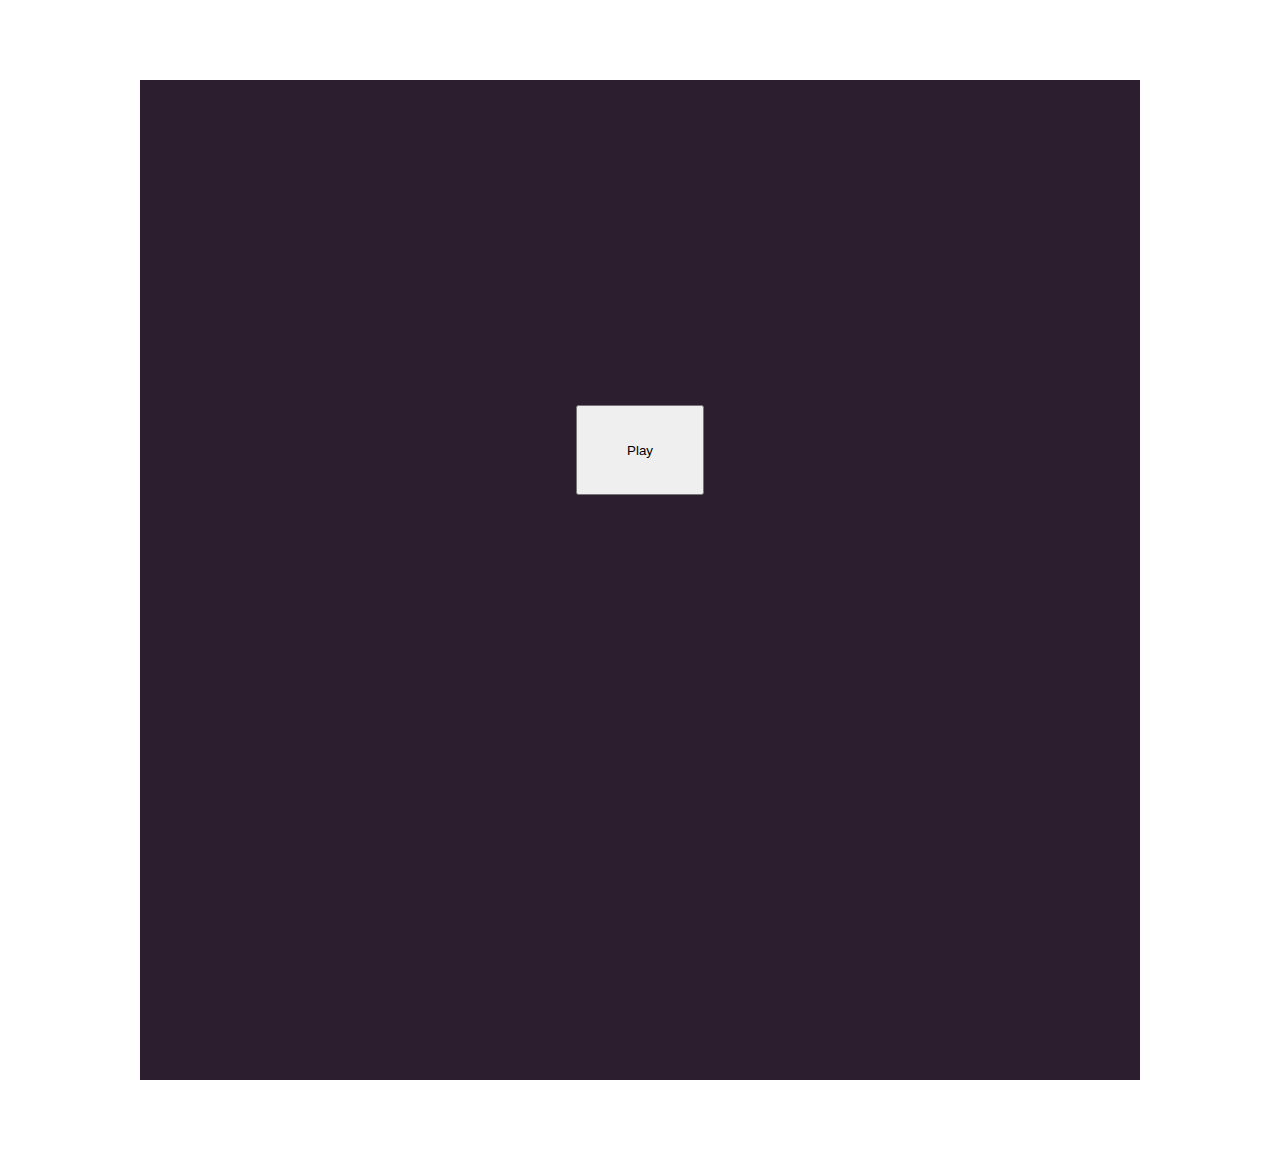
==== bonus/index.html @ 1b05e525 "added bonus folder" ====
<!DOCTYPE html>
<html lang="en">
    
    <head>
        <meta charset="UTF-8">
        <meta name="viewport" content="width=device-width, initial-scale=1.0">
        <link rel="stylesheet" href="css/style.css">
        <title>Griglia Campo Minato</title>
        <link href="https://cdn.jsdelivr.net/npm/bootstrap@5.3.2/dist/css/bootstrap.min.css" rel="stylesheet" integrity="sha384-T3c6CoIi6uLrA9TneNEoa7RxnatzjcDSCmG1MXxSR1GAsXEV/Dwwykc2MPK8M2HN" crossorigin="anonymous">
    </head>
    
    <body>

        <div id="wrapper" class="d-none">

        </div>
        <button class="btn btn-outline-danger fs-1">Play</button>

        <script src="js/script.js"></script>
    </body>

</html>
---- bonus/css/style.css ----
:root {
    --chili-red: #e3170aff;
    --celadon: #a9e5bbff;
    --vanilla: #fcf6b1ff;
    --xanthous: #f7b32bff;
    --dark-purple: #2d1e2fff;
}

/* utility */

button {
    width: 10%;
    height: 10%;
    position: absolute;
    top: 50%;
    left: 50%;
    transform: translate(-50%, -50%);
}
#wrapper {
    margin: 80px auto;
    background-color: var(--dark-purple);
    height: 1000px;
    width: 1000px;
    display: flex;
    flex-wrap: wrap;
}
.square {
    border: 1px solid var(--dark-purple);
    background-color: var(--vanilla);
    width: calc(100% / 10);
    height: calc(100% / 10);
}

/* colors */

.bg-sky {
    background-color: skyblue;
}
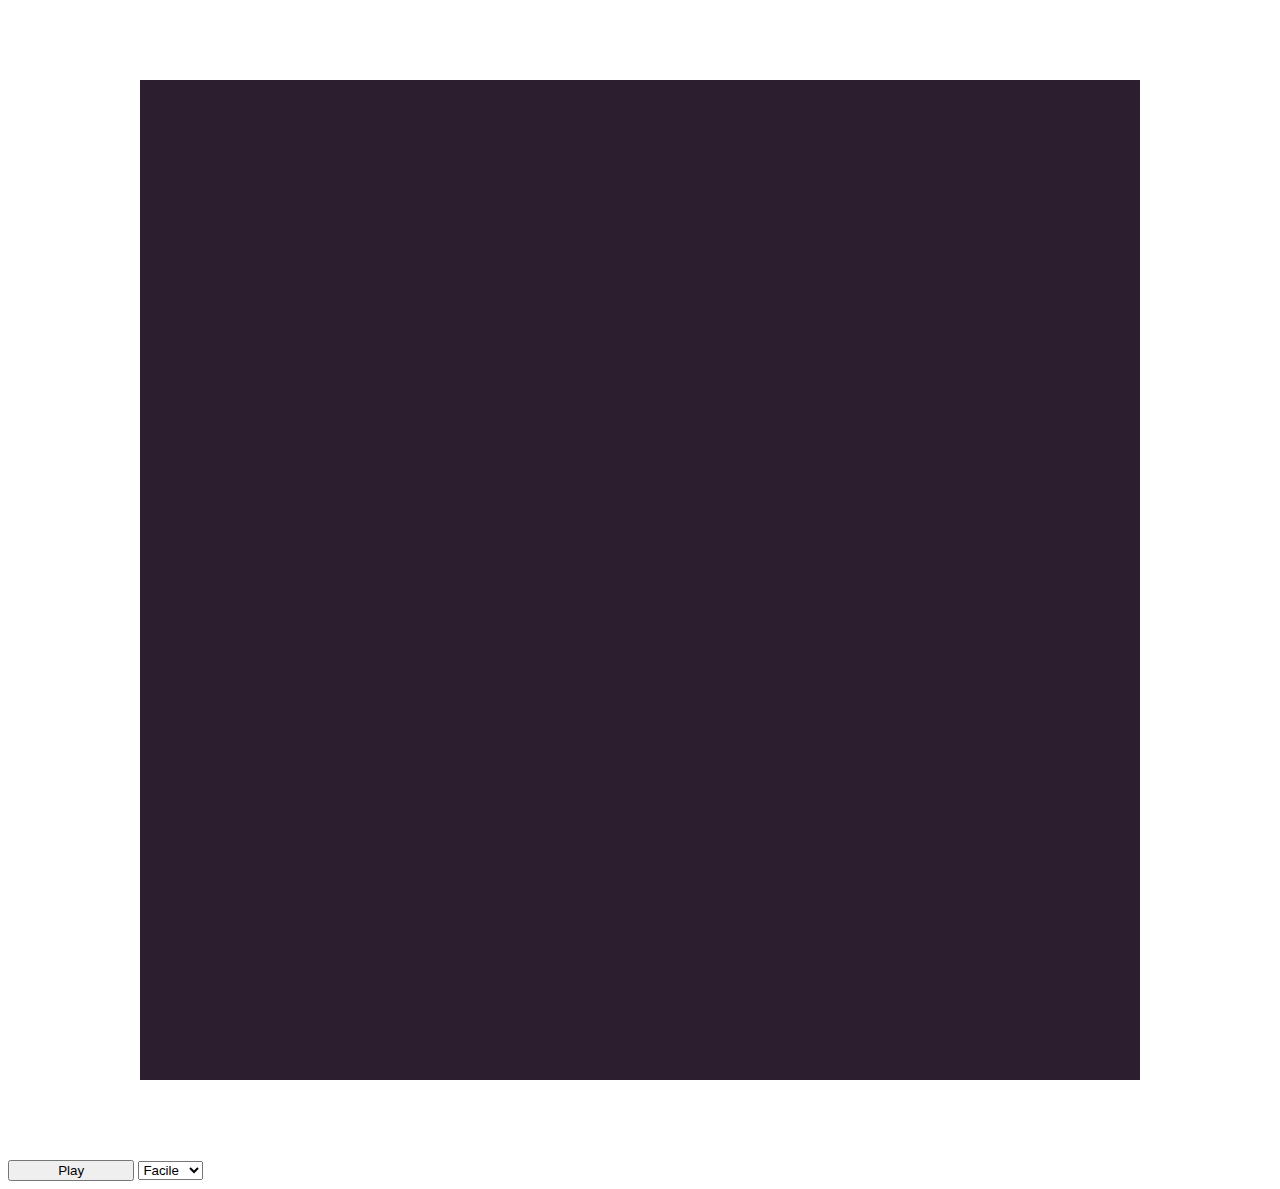
==== commit 3673cba2: "added "bonus" function" ====
--- a/bonus/index.html
+++ b/bonus/index.html
@@ -9,12 +9,18 @@
         <link href="https://cdn.jsdelivr.net/npm/bootstrap@5.3.2/dist/css/bootstrap.min.css" rel="stylesheet" integrity="sha384-T3c6CoIi6uLrA9TneNEoa7RxnatzjcDSCmG1MXxSR1GAsXEV/Dwwykc2MPK8M2HN" crossorigin="anonymous">
     </head>
     
-    <body>
+    <body class="d-flex justify-content-center align-items-center flex-column vw-100 vh-100">
 
+        
         <div id="wrapper" class="d-none">
 
         </div>
-        <button class="btn btn-outline-danger fs-1">Play</button>
+        <button class="btn btn-outline-danger fs-1 mb-3">Play</button>
+        <select>
+            <option value="100">Facile</option>
+            <option value="81">Medio</option>
+            <option value="49">Difficile</option>
+        </select>
 
         <script src="js/script.js"></script>
     </body>
--- a/bonus/css/style.css
+++ b/bonus/css/style.css
@@ -8,14 +8,6 @@
 
 /* utility */
 
-button {
-    width: 10%;
-    height: 10%;
-    position: absolute;
-    top: 50%;
-    left: 50%;
-    transform: translate(-50%, -50%);
-}
 #wrapper {
     margin: 80px auto;
     background-color: var(--dark-purple);
@@ -27,8 +19,11 @@
 .square {
     border: 1px solid var(--dark-purple);
     background-color: var(--vanilla);
-    width: calc(100% / 10);
-    height: calc(100% / 10);
+    cursor: pointer;
+}
+button {
+    width: 10%;
+    height: 10%;
 }
 
 /* colors */
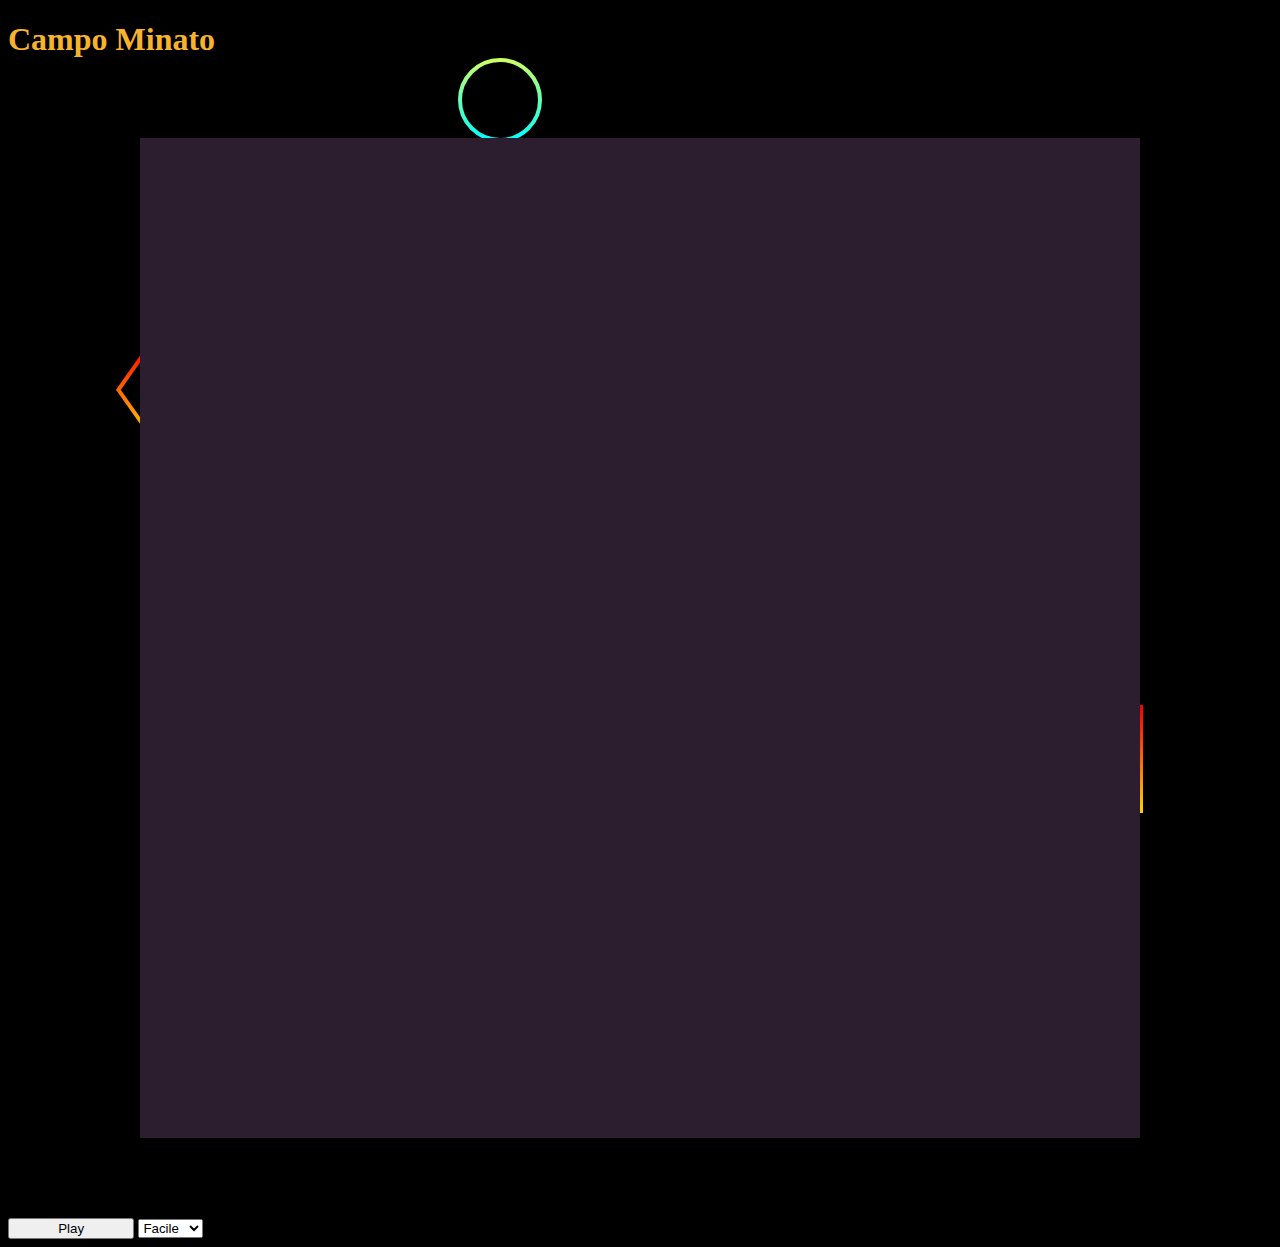
==== commit d7d88997: "added style && returnButton" ====
--- a/bonus/index.html
+++ b/bonus/index.html
@@ -4,6 +4,7 @@
     <head>
         <meta charset="UTF-8">
         <meta name="viewport" content="width=device-width, initial-scale=1.0">
+        <link rel="stylesheet" href="https://cdnjs.cloudflare.com/ajax/libs/font-awesome/6.4.2/css/all.min.css" integrity="sha512-z3gLpd7yknf1YoNbCzqRKc4qyor8gaKU1qmn+CShxbuBusANI9QpRohGBreCFkKxLhei6S9CQXFEbbKuqLg0DA==" crossorigin="anonymous" referrerpolicy="no-referrer" />
         <link rel="stylesheet" href="css/style.css">
         <title>Griglia Campo Minato</title>
         <link href="https://cdn.jsdelivr.net/npm/bootstrap@5.3.2/dist/css/bootstrap.min.css" rel="stylesheet" integrity="sha384-T3c6CoIi6uLrA9TneNEoa7RxnatzjcDSCmG1MXxSR1GAsXEV/Dwwykc2MPK8M2HN" crossorigin="anonymous">
@@ -11,7 +12,7 @@
     
     <body class="d-flex justify-content-center align-items-center flex-column vw-100 vh-100">
 
-        
+        <h1 class="txt-xanthous">Campo Minato</h1>
         <div id="wrapper" class="d-none">
 
         </div>
@@ -21,6 +22,9 @@
             <option value="81">Medio</option>
             <option value="49">Difficile</option>
         </select>
+        <div id="return-button" class="d-none txt-xanthous">
+            <i class="fa-solid fa-right-to-bracket"></i>
+        </div>
 
         <script src="js/script.js"></script>
     </body>
--- a/bonus/css/style.css
+++ b/bonus/css/style.css
@@ -7,7 +7,12 @@
 }
 
 /* utility */
-
+body {
+    background-color: #000000;
+    background-image: url("data:image/svg+xml,%3Csvg xmlns='http://www.w3.org/2000/svg' viewBox='0 0 1600 900'%3E%3Cdefs%3E%3ClinearGradient id='a' x1='0' x2='0' y1='1' y2='0'%3E%3Cstop offset='0' stop-color='%230FF'/%3E%3Cstop offset='1' stop-color='%23CF6'/%3E%3C/linearGradient%3E%3ClinearGradient id='b' x1='0' x2='0' y1='0' y2='1'%3E%3Cstop offset='0' stop-color='%23F00'/%3E%3Cstop offset='1' stop-color='%23FC0'/%3E%3C/linearGradient%3E%3C/defs%3E%3Cg fill='%23FFF' fill-opacity='0' stroke-miterlimit='10'%3E%3Cg stroke='url(%23a)' stroke-width='2'%3E%3Cpath transform='translate(0 0)' d='M1409 581 1450.35 511 1490 581z'/%3E%3Ccircle stroke-width='4' transform='rotate(0 800 450)' cx='500' cy='100' r='40'/%3E%3Cpath transform='translate(0 0)' d='M400.86 735.5h-83.73c0-23.12 18.74-41.87 41.87-41.87S400.86 712.38 400.86 735.5z'/%3E%3C/g%3E%3Cg stroke='url(%23b)' stroke-width='4'%3E%3Cpath transform='translate(0 0)' d='M149.8 345.2 118.4 389.8 149.8 434.4 181.2 389.8z'/%3E%3Crect stroke-width='8' transform='rotate(0 1089 759)' x='1039' y='709' width='100' height='100'/%3E%3Cpath transform='rotate(0 1400 132)' d='M1426.8 132.4 1405.7 168.8 1363.7 168.8 1342.7 132.4 1363.7 96 1405.7 96z'/%3E%3C/g%3E%3C/g%3E%3C/svg%3E");
+    background-attachment: fixed;
+    background-size: cover;
+}
 #wrapper {
     margin: 80px auto;
     background-color: var(--dark-purple);
@@ -25,9 +30,19 @@
     width: 10%;
     height: 10%;
 }
+#return-button {
+    cursor: pointer;
+    font-size: 70px;
+    position: absolute;
+    top: 0;
+    right: 30px;
+}
 
 /* colors */
 
 .bg-sky {
     background-color: skyblue;
+}
+.txt-xanthous {
+    color: var(--xanthous);
 }